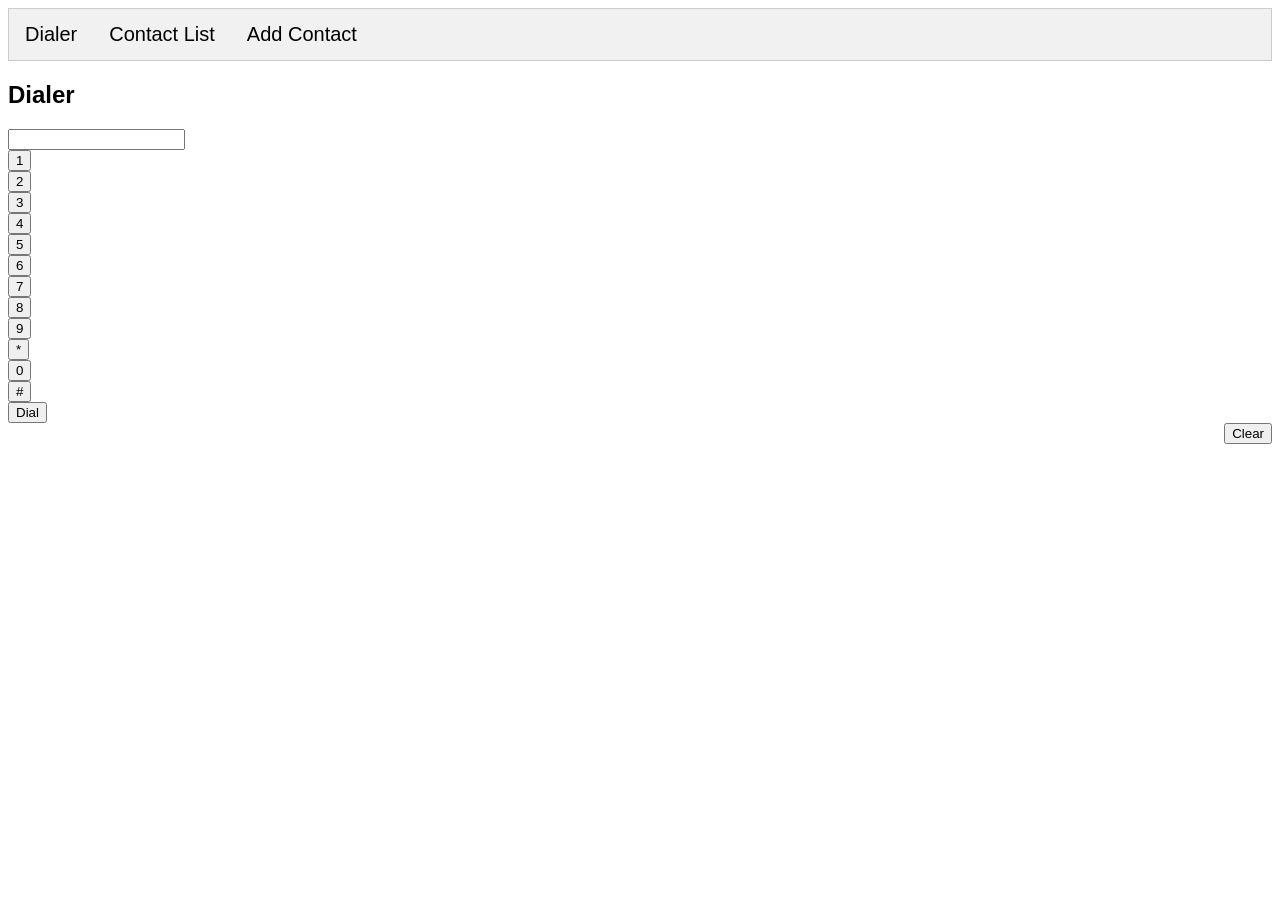
==== Assignment1/index.html @ 518293b0 "Ass1" ====
<!DOCTYPE html>
<html lang="en">
<head>
  <meta charset="utf-8">
  <meta name="viewport" conten="width=device-width, initial-scale=1.0">
  <title>Phone Dialer</title>
  <link href="icon.png" rel="icon" type="img/ico">
  <link href="style.css" rel="stylesheet" type="text/css">
  <!--jQuery-->
  <script src="https://ajax.googleapis.com/ajax/libs/jquery/3.2.1/jquery.min.js"></script>
</head>
<body>
  <!--Tab Links-->
  <div class="tab">
    <button class="tablinks" id="dialertab">Dialer</button>
    <button class="tablinks" id="contacttab">Contact List</button>
    <button class="tablinks" id="addtab">Add Contact</button>
  </div>
  <!---Tab Content-->
    <!--Dialer Tab-->
      <div id="Dialer" class="tabcontent">
     <div class="header">
        <h2>Dialer</h2>
        <input type="text">
     </div>
     <div class= "digits">
      <div class="row">
        <div class="col-3">
            <button>1</button>
        </div>
        <div class="col-3">
            <button>2</button>
        </div>
        <div class="col-3">
            <button>3</button>
        </div>
      </div>
      <div class="row">
        <div class="col-3">
            <button>4</button>
        </div>
        <div class="col-3">
            <button>5</button>
        </div>
        <div class="col-3">
            <button>6</button>
        </div>
      </div>
      <div class="row">
        <div class="col-3">
            <button>7</button>
        </div>
        <div class="col-3">
            <button>8</button>
        </div>
        <div class="col-3">
            <button>9</button>
        </div>
      </div>
      <div class="row">
        <div class="col-3">
          <button>*</button>
        </div>
        <div class="col-3">
          <button>0</button>
        </div>
        <div class="col-3">
          <button>#</button>
        </div>
      </div>
      <div class="row">
        <div class="col-2" align="left">
          <button>Dial</button>
        </div>
        <div class="col-2" align="right">
          <button>Clear</button>
        </div>
      </div>
    </div>
   </div>
    <!--Contact List Tab-->
      <div id="ContactList" class="tabcontent">
    <h2>Contact List</h2>
  </div>
    <!--Add Contact Tab-->
      <div id="AddContact" class="tabcontent">
    <h2>Add Contact</h2>
  </div>

  <!--External JS File-->
  <script src="phone.js"></script>
</body>
</html>
---- Assignment1/style.css ----
body {
  font-family: Arial;
}

/* Style the tab */
.tab {
  overflow: hidden;
  border: 1px solid #ccc;
  background-color: #f1f1f1;
}

/* Style the buttons inside the tab */
.tab button {
  background-color: inherit;
  float: left;
  border: none;
  outline: none;
  cursor: pointer;
  padding: 14px 16px;
  transition: 0.3s;
  font-size: 20px;
}

/* Change background color of buttons on hover */
.tab button:hover {
  background-color: #ddd;
}

/* Create an active/current tablink class */
.tab button.active {
  background-color: #ccc;
}
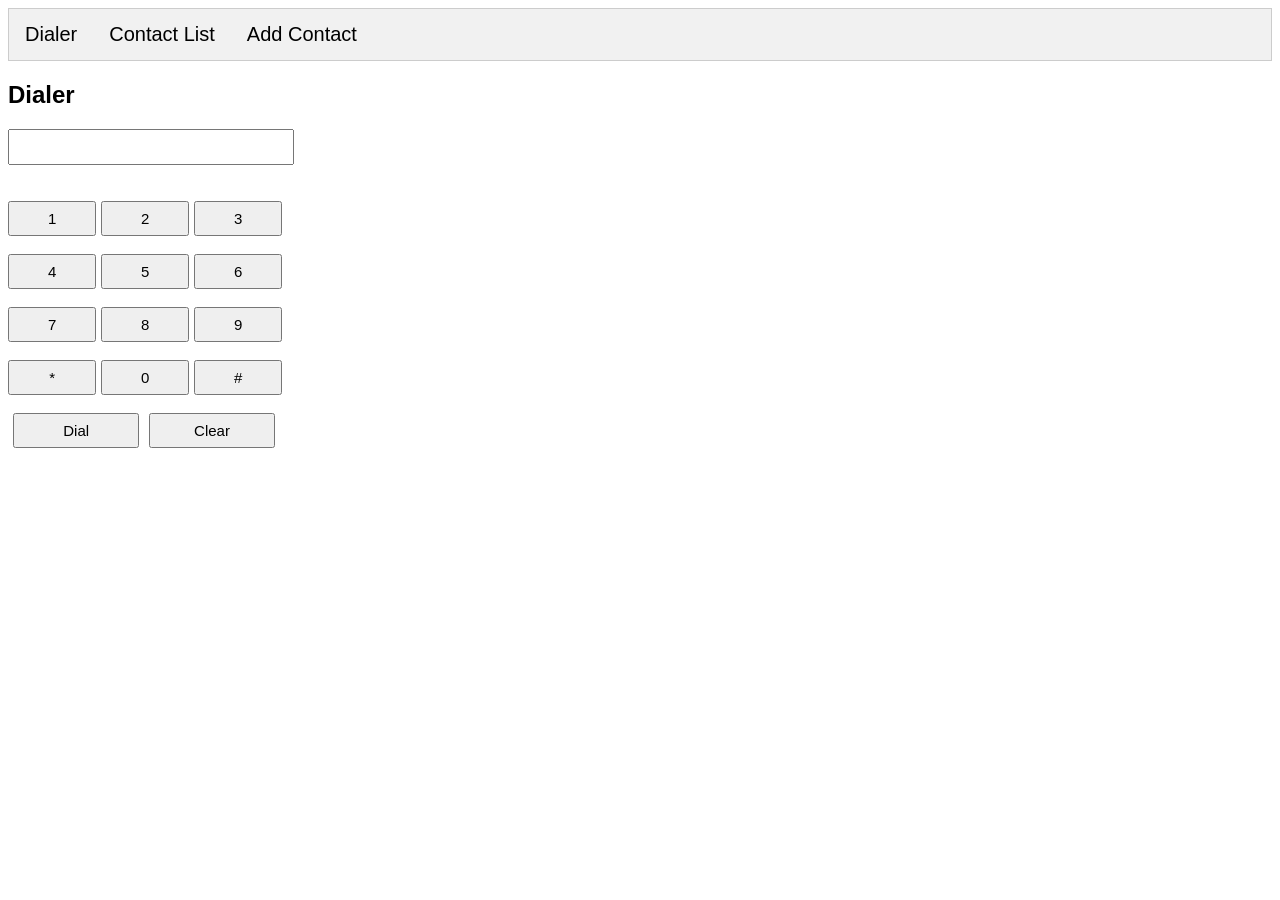
==== commit 370fc9ed: "update Assignment1" ====
--- a/Assignment1/index.html
+++ b/Assignment1/index.html
@@ -19,73 +19,50 @@
   <!---Tab Content-->
     <!--Dialer Tab-->
       <div id="Dialer" class="tabcontent">
-     <div class="header">
         <h2>Dialer</h2>
-        <input type="text">
+        <input id="dialerinput" type="text"><br><br><br>
+        <div class="digits">
+          <button class="digbtn">1</button>
+          <button class="digbtn">2</button>
+          <button class="digbtn">3</button><br><br>
+          <button class="digbtn">4</button>
+          <button class="digbtn">5</button>
+          <button class="digbtn">6</button><br><br>
+          <button class="digbtn">7</button>
+          <button class="digbtn">8</button>
+          <button class="digbtn">9</button><br><br>
+          <button class="digbtn">*</button>
+          <button class="digbtn">0</button>
+          <button class="digbtn">#</button><br><br>
+          <button class="actbtn">Dial</button>
+          <button class="actbtn">Clear</button>
+        </div>
      </div>
-     <div class= "digits">
-      <div class="row">
-        <div class="col-3">
-            <button>1</button>
-        </div>
-        <div class="col-3">
-            <button>2</button>
-        </div>
-        <div class="col-3">
-            <button>3</button>
+
+    <!--Contact List Tab-->
+      <div id="ContactList" class="tabcontent">
+        <h2>Contact List</h2>
+        <div class="contacts">
+          <button class="contactbtn">Keke</button>
+          <button class="contactbtn">Supriya</button>
+          <button class="contactbtn">Tom</button>
         </div>
       </div>
-      <div class="row">
-        <div class="col-3">
-            <button>4</button>
-        </div>
-        <div class="col-3">
-            <button>5</button>
-        </div>
-        <div class="col-3">
-            <button>6</button>
-        </div>
-      </div>
-      <div class="row">
-        <div class="col-3">
-            <button>7</button>
-        </div>
-        <div class="col-3">
-            <button>8</button>
-        </div>
-        <div class="col-3">
-            <button>9</button>
-        </div>
-      </div>
-      <div class="row">
-        <div class="col-3">
-          <button>*</button>
-        </div>
-        <div class="col-3">
-          <button>0</button>
-        </div>
-        <div class="col-3">
-          <button>#</button>
-        </div>
-      </div>
-      <div class="row">
-        <div class="col-2" align="left">
-          <button>Dial</button>
-        </div>
-        <div class="col-2" align="right">
-          <button>Clear</button>
-        </div>
-      </div>
-    </div>
-   </div>
-    <!--Contact List Tab-->
-      <div id="ContactList" class="tabcontent">
-    <h2>Contact List</h2>
-  </div>
+
     <!--Add Contact Tab-->
       <div id="AddContact" class="tabcontent">
-    <h2>Add Contact</h2>
-  </div>
+        <h2>Add Contact</h2>
+        <form>
+          <label class="labels" for="name">Name</label><br><br>
+          <input class="addInput" id="name" placeholder="Keke Wu"><br><br>
+          <label class="labels" for="phone">Phone Number</label><br><br>
+          <input class="addInput" id="phone" placeholder="720-688-6696"><br><br>
+          <label class="labels" for="email">Email Address</label><br><br>
+          <input class="addInput" id="email" placeholder="keke.wu@colorado.edu"><br><br>
+        </form>
+        <button class="addbtn">Add Contact</button>
+        <button class="addbtn">Clear</button>
+      </div>
 
   <!--External JS File-->
   <script src="phone.js"></script>
--- a/Assignment1/style.css
+++ b/Assignment1/style.css
@@ -30,3 +30,53 @@
 .tab button.active {
   background-color: #ccc;
 }
+
+/* Style the inputs */
+.digbtn {
+  width: 7%;
+  height: 35px;
+  font-family: Arial;
+  font-size: 15px;
+  text-align: center;
+}
+
+.actbtn {
+  width: 10%;
+  height: 35px;
+  font-family: Arial;
+  font-size: 15px;
+  text-align: center;
+  margin-left: 5px;
+}
+
+.contactbtn {
+  width: 7%;
+  height: 35px;
+  font-family: Arial;
+  font-size: 15px;
+  text-align: center;
+}
+
+.addbtn {
+  width: 10%;
+  height: 35px;
+  font-family: Arial;
+  font-size: 15px;
+  text-align: center;
+  margin-left: 6px;
+}
+
+#dialerinput {
+  width: 22%;
+  height: 30px;
+}
+
+.addInput {
+  width: 22%;
+  height: 30px;
+}
+
+.labels {
+  font-size: 20px;
+  font-style: normal;
+}
